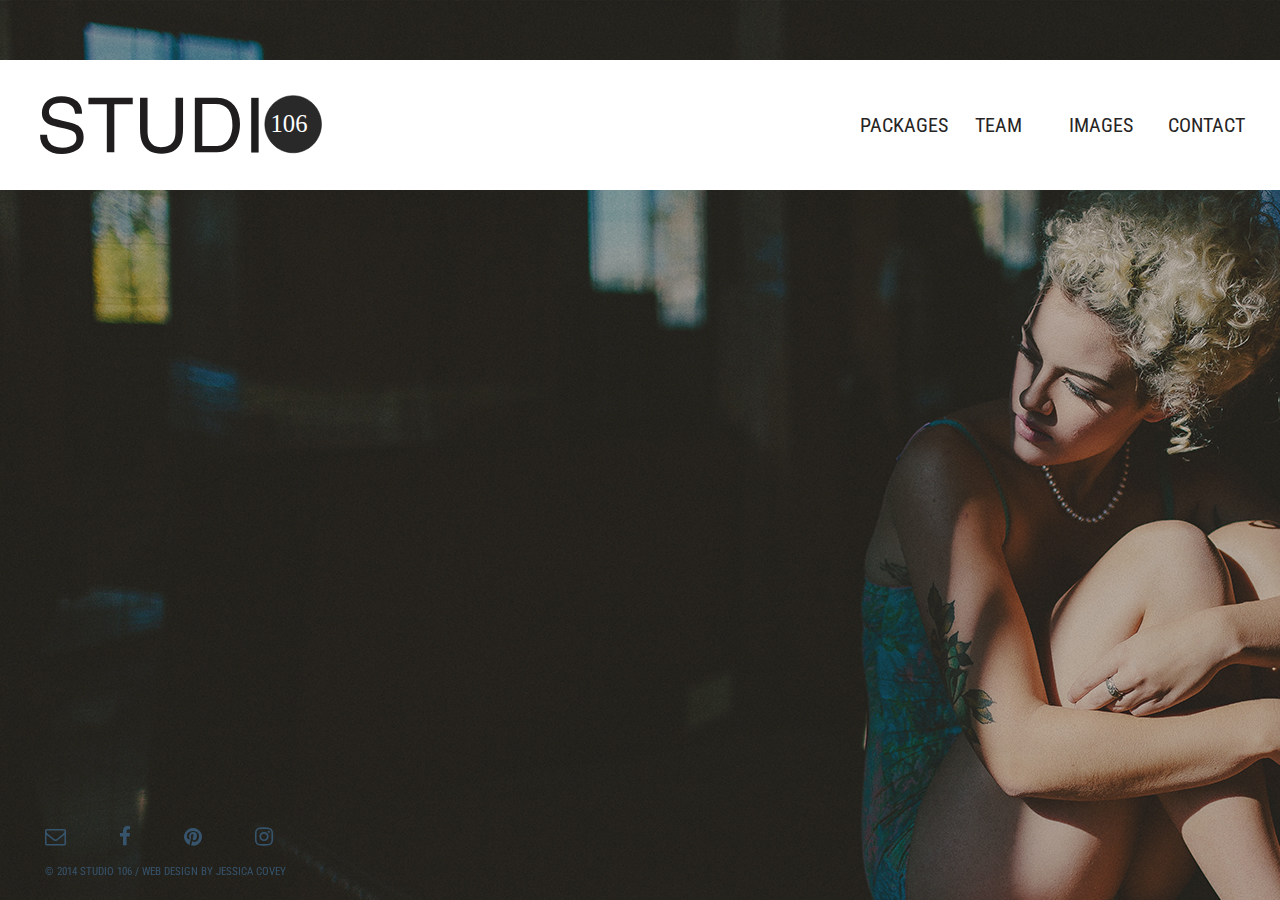
==== index.html @ a0012eb7 "website for friend" ====
<!DOCTYPE html>
<html lang="en">
	<head meta name="viewport" content="width=device-width, initial-scale=1">
		<title>Home | Studio 106</title>
		<meta name="viewport" content="width=device-width, initial-scale=1">
		<link href="http://maxcdn.bootstrapcdn.com/font-awesome/4.2.0/css/font-awesome.min.css" rel="stylesheet">
		<link rel="stylesheet" href="https://maxcdn.bootstrapcdn.com/bootstrap/3.2.0/css/bootstrap.min.css">
		<link href='http://fonts.googleapis.com/css?family=Roboto+Condensed:400,700|Roboto' rel='stylesheet' type='text/css'>
		<link type="text/css" rel="stylesheet" href="style.css"/>
		<meta property="og:title" content="Studio 106-MN"/>
		<meta property="og:image" content="http://studio106-mn.com"/>
		<meta property="og:site_name" content="studio106-mn"/>
		<meta property="og:description" content="Twin Cities boudoir photography studio.  Studio 106 stands out among thier local competitors with their fashion inspired brand giving clients a comfortable photo shoot with an all female team.  This is the boudoir studio that creates artistic, intimate portraits for their clients."/>
		<link rel="opengraph" href="http://www.studio106-mn.com/"/>
	</head>
	<body class="landing">
		<div class="land-nav" role="navigation">
			<div class="row">
				<div class="col-sm-3 .clearfix">
					<a href="/"><img class="studio-logo" src="images/Logo.svg"></a>
				</div>	
				<div class="col-sm-1 col-sm-offset-5 text-center">
				<a class="pg-link land" href="packages.html">PACKAGES</a>
				</div>
				<div class="col-sm-1 text-center">	
					<a class="pg-link land" href="team.html">TEAM</a>
				</div>
				<div class="col-sm-1 text-center">	
					<a class="pg-link land" href="images.html">IMAGES</a>
				</div>
				<div class="col-sm-1 text-center">		
					<a class="pg-link land" href="contact.html">CONTACT</a>
				</div>	
			</div>
		</div>
		<div class="container">
			<div id="social">
				<a href="mailto:studio106.mn@gmail.com?Subject=Studio%20106%20Question" target="_blank"><span class="fa fa-envelope-o fa-lg"></span></a>	
				<a href="https://www.facebook.com/studioonezerosix" target="_blank"><span class="fa fa-facebook fa-lg"></span></a>			
				<a href="http://www.pinterest.com/onezerosix" target="_blank"><span class="fa fa-pinterest fa-lg"></span></a>
				<a href="http://www.instagram.com/studio106_mn" target="_blank"><span class="fa fa-instagram fa-lg"></span></a>
				<div id="copyright">
					<span class="copyright">&copy 2014 STUDIO 106 / <a id="jess" href="http://www.jessicacovey.com" target="_blank">WEB DESIGN BY JESSICA COVEY</a></span>
				</div>
			</div>
		</div>	
	</body>
</html>
---- style.css ----
html {
	height: 100%;
}
body {
 font-family: 'Roboto Condensed', sans-serif;
 height: 100%;
 padding-top: 40px;
}
.landing {
	background-image: url("images/sarah.jpg");
 	background-repeat: no-repeat;
 	background-image: cover;
}
.land-nav {
	margin-top: 20px;
	background-color: #FFF;
	padding: 30px 40px;
}
.pages-nav {
	margin: 0px 0px;
	border: transparent;
	display: inline;	
}
.studio-logo {
	height: 70px;
}
span.green-pg {
	font-size: 26px;
	color: #BFB713;
	vertical-align: middle;
	padding-left: 2px;
}
.npr {
	vertical-align: middle;
	display: inline;
}
a.pg-link {
	background-color: transparent;
	color: #262424;
	border-color: transparent;
	font-family: inherit;
	font-size: 24px;
	line-height: 30px;
	margin-left: 30px;
	margin-top: 20px;
	display: inline;
}
a.pg-link:hover {
	border-color: transparent;
	background: transparent;
	text-decoration: underline;
	color: #BFB713;
}
a.land {
	font-size: 20px;
	line-height: 70px;
	margin-left: 0px;
 	margin-top: 24px; 
}
.contact-box {
	margin: 40px 0px 0px;
	width: 100%;
	border: rgba(191, 183, 19, 0.48) 1.5px solid;
}
.inside-box {
	margin-top: 66px;
	display: inline-block;	
}
.team-box {	
	border: 1.5px solid black;
	padding: 15px;
	margin: 40px 0 60px;
}
.team-row	{
	margin-top: 0px;
	display: inherit;
}
#sarah {
	margin: 40px 0px 60px;
}
#casey {
	margin: 30px 0px 60px;
}
#india {
	margin: 50px 0px 60px;
}
.carousel-inner img {
	max-height: 650px;
	width: 100%;
}
.carousel-control.left, .carousel-control.right {
	background-image: none;
}
.carousel-control .glyphicon{
	position: absolute;
	top: 50%;
	left: 0;
	text-align: center;
	width: 100%;
}
.content {
	margin: 40px 0px;
	border: rgba(191, 183, 19, 0.48) 1.5px solid;
	background-color: rgba(201, 196, 196, 0.09);
}
.content-head {
	background-color: whitesmoke;
	border-bottom: rgba(191, 183, 19, 0.48) 1.5px solid;
}
.content-body {
	padding: 40px;
}
.team-bio h3 {
	margin: 0;
}
.team-img {
	width: 100%;
}	
.form-line {
padding: 5px 0px 5px 0px !important;
}
.form-header-group{
margin-left: 0px !important;
}
#special {
	padding-bottom: 100px;
	margin: 40px 0px 100px;
	border: rgba(191, 183, 19, 0.48) 1.5px solid;
}
#packages {
	margin: 100px 0px 100px;
}
#social {
	padding-left: 45px;
	padding-bottom: 20px;
	position: fixed;
	background: transparent;
	bottom: 0;
	left: 0px;
}
span.fa {
	margin-left: 20px;
	color: #BFB713;
}
span.fa:hover {
	color: #37546D;
}
#social > a > span.fa {
	font-size: 21px;
	margin: 0px 50px 20px 0px;
	padding-left: 0px;
	color:  #37546D;	
}	
#social > a > span.fa:hover {
	color: #BFB713;
} 
#copyright {
	color: #37546D;
	font-size: 11px;
	margin-left: 0px;
	padding-left: 0px;	
}
#jess {
	color: #37546D;
}
#jess:hover {
	color: #BFB713;
}
.team-row span.fa {
	color: #BFB713;
	margin-top: 25px;
}
span.fa:hover {
	color: #37546D;
}
/*
Clean Fonts
			font-family: "franklin-gothic-urw";
			"futura-pt"

			Color
			light gray=green rgba(191, 183, 19, 0.19);
			Light Gray #7a7a7a
			green/yellow #BFB713
	        color: #7a7a7a;
	        background-color: rgba(255, 255, 255, 0.21);
	        fa-blue color pick 37546D
	        #6A6974  purple gray
}
#social .fa {

	font-size: 20px;

	color: black;
}
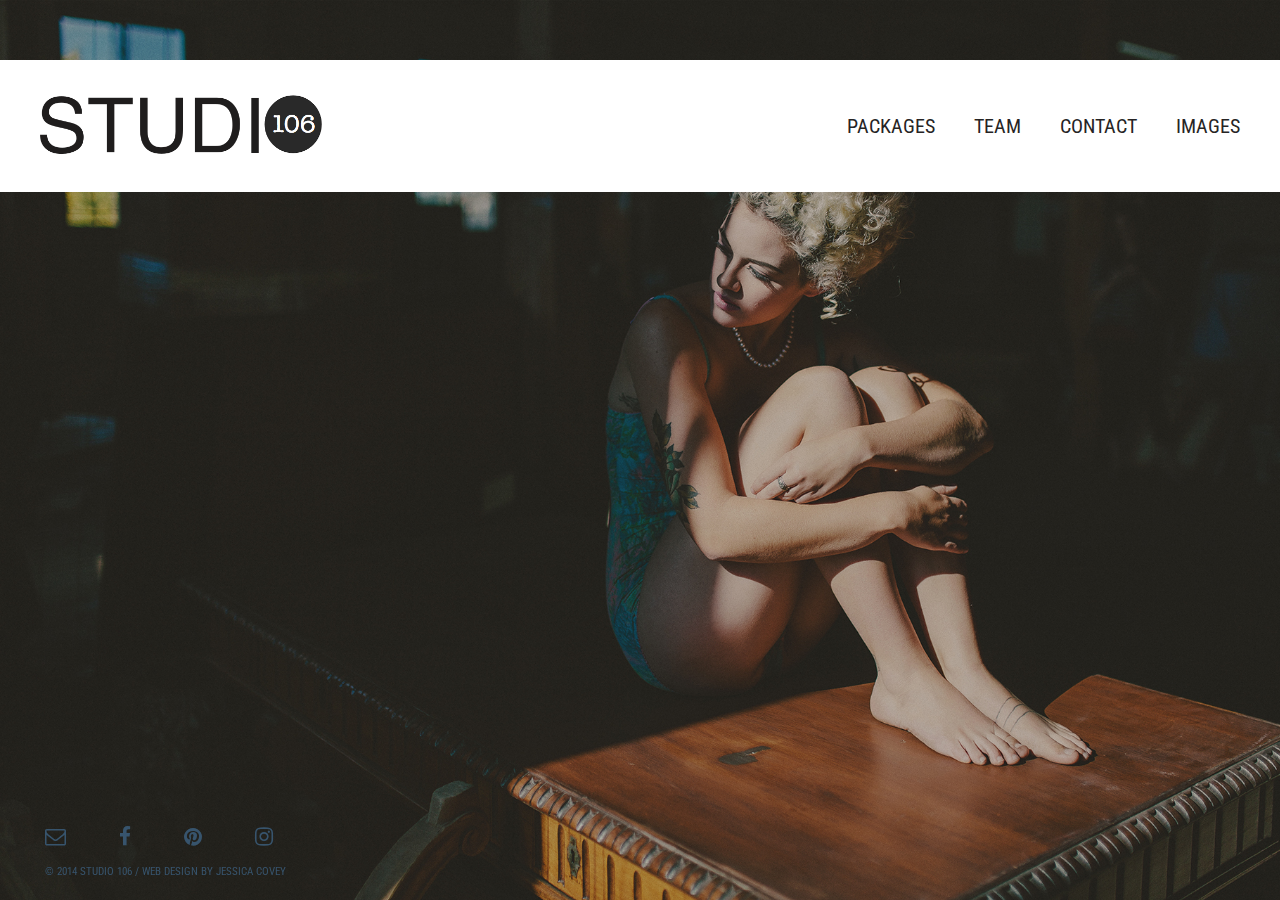
==== commit c475692c: "adjustments for small devices" ====
--- a/index.html
+++ b/index.html
@@ -16,34 +16,30 @@
 	<body class="landing">
 		<div class="land-nav" role="navigation">
 			<div class="row">
-				<div class="col-sm-3 .clearfix">
-					<a href="/"><img class="studio-logo" src="images/Logo.svg"></a>
-				</div>	
-				<div class="col-sm-1 col-sm-offset-5 text-center">
-				<a class="pg-link land" href="packages.html">PACKAGES</a>
+				<div class="col-sm-6">
+					<a href="/"><img class="studio-logo" src="images/Logo1.png"></a>
 				</div>
-				<div class="col-sm-1 text-center">	
-					<a class="pg-link land" href="team.html">TEAM</a>
-				</div>
-				<div class="col-sm-1 text-center">	
-					<a class="pg-link land" href="images.html">IMAGES</a>
-				</div>
-				<div class="col-sm-1 text-center">		
-					<a class="pg-link land" href="contact.html">CONTACT</a>
+				<div class="col-sm-6">
+		  			<div class="npr">
+		  				<a class="pg-link" href="packages.html">PACKAGES</a>
+						<a class="pg-link" href="team.html">TEAM</a>
+						<a class="pg-link" href="contact.html">CONTACT</a>
+						<a class="pg-link" href="images.html">IMAGES</a>	
+					</div>
 				</div>	
 			</div>
+			
 		</div>
-		<div class="container">
-			<div id="social">
-				<a href="mailto:studio106.mn@gmail.com?Subject=Studio%20106%20Question" target="_blank"><span class="fa fa-envelope-o fa-lg"></span></a>	
-				<a href="https://www.facebook.com/studioonezerosix" target="_blank"><span class="fa fa-facebook fa-lg"></span></a>			
-				<a href="http://www.pinterest.com/onezerosix" target="_blank"><span class="fa fa-pinterest fa-lg"></span></a>
-				<a href="http://www.instagram.com/studio106_mn" target="_blank"><span class="fa fa-instagram fa-lg"></span></a>
-				<div id="copyright">
-					<span class="copyright">&copy 2014 STUDIO 106 / <a id="jess" href="http://www.jessicacovey.com" target="_blank">WEB DESIGN BY JESSICA COVEY</a></span>
-				</div>
+		<div id="social">
+			<a href="mailto:studio106.mn@gmail.com?Subject=Studio%20106%20Question" target="_blank">
+				<span class="fa fa-envelope-o fa-lg"></span></a>	
+			<a href="https://www.facebook.com/studioonezerosix" target="_blank"><span class="fa fa-facebook fa-lg"></span></a>			
+			<a href="http://www.pinterest.com/onezerosix" target="_blank"><span class="fa fa-pinterest fa-lg"></span></a>
+			<a href="http://www.instagram.com/studio106_mn" target="_blank"><span class="fa fa-instagram fa-lg"></span></a>
+			<div id="copyright">
+				<span class="copyright">&copy 2014 STUDIO 106 / <a id="jess" href="http://www.jessicacovey.com" target="_blank">WEB DESIGN BY JESSICA COVEY</a></span>
 			</div>
 		</div>	
-	</body>
+	</body> 
 </html>	
 	--- a/style.css
+++ b/style.css
@@ -7,10 +7,10 @@
  height: 100%;
  padding-top: 40px;
 }
-.landing {
+body.landing {
 	background-image: url("images/sarah.jpg");
  	background-repeat: no-repeat;
- 	background-image: cover;
+ 	background-size: cover; 
 }
 .land-nav {
 	margin-top: 20px;
@@ -23,33 +23,28 @@
 	display: inline;	
 }
 .studio-logo {
-	height: 70px;
-}
-span.green-pg {
-	font-size: 26px;
-	color: #BFB713;
-	vertical-align: middle;
-	padding-left: 2px;
+	max-height: 70px;
 }
 .npr {
-	vertical-align: middle;
-	display: inline;
+	float: right;
 }
 a.pg-link {
 	background-color: transparent;
 	color: #262424;
 	border-color: transparent;
 	font-family: inherit;
-	font-size: 24px;
-	line-height: 30px;
-	margin-left: 30px;
-	margin-top: 20px;
+	font-size: 20px;
+	line-height: 72px;
+	margin-left: 36px;
 	display: inline;
 }
 a.pg-link:hover {
 	border-color: transparent;
 	background: transparent;
 	text-decoration: underline;
+	color: #BFB713;
+}
+a.green-pg {
 	color: #BFB713;
 }
 a.land {
@@ -58,14 +53,24 @@
 	margin-left: 0px;
  	margin-top: 24px; 
 }
-.contact-box {
-	margin: 40px 0px 0px;
-	width: 100%;
-	border: rgba(191, 183, 19, 0.48) 1.5px solid;
+#contact-title {
+	padding: 70px 0 0;	
+}
+#contact-title dt {
+	width: 130px;
+}
+#contact-title dd {
+	margin-left: 150px;
+	margin-right: 20px;
+}
+#contact-title span.fa {
+	margin-left: 0;
 }
 .inside-box {
-	margin-top: 66px;
-	display: inline-block;	
+	margin: 40px 0px;
+  	height: 600px;
+  	background-color: #F9F9F9;
+  	border: rgba(191, 183, 19, 0.48) 1.5px solid;
 }
 .team-box {	
 	border: 1.5px solid black;
@@ -92,7 +97,7 @@
 .carousel-control.left, .carousel-control.right {
 	background-image: none;
 }
-.carousel-control .glyphicon{
+.carousel-control .glyphicon {
 	position: absolute;
 	top: 50%;
 	left: 0;
@@ -111,17 +116,14 @@
 .content-body {
 	padding: 40px;
 }
-.team-bio h3 {
-	margin: 0;
-}
 .team-img {
 	width: 100%;
 }	
 .form-line {
-padding: 5px 0px 5px 0px !important;
+	padding: 5px 0px 5px 0px !important;
 }
 .form-header-group{
-margin-left: 0px !important;
+	margin-left: 0px !important;
 }
 #special {
 	padding-bottom: 100px;
@@ -167,12 +169,37 @@
 #jess:hover {
 	color: #BFB713;
 }
-.team-row span.fa {
-	color: #BFB713;
+.social-team {
 	margin-top: 25px;
 }
-span.fa:hover {
-	color: #37546D;
+.social-team > a > span.fa {
+	color: #BFB713;
+}
+.social-team span.fa:hover {
+	color: #37546D;
+}
+@media (max-width: 767px) { 
+	.pages-nav {
+		display: block;
+		text-align: center;
+	}
+	.studio-logo {
+		max-height: 60px;
+	}
+	.npr {
+		float: none;
+		margin-top: 40px;
+	}
+	a.pg-link {
+		width: 50%;
+		display: inline-block;
+		margin: 0;
+		float: left;
+		text-align: center;
+	}
+	#contact-title dd {
+		margin-left: 0px;
+	}	
 }
 /*
 Clean Fonts
